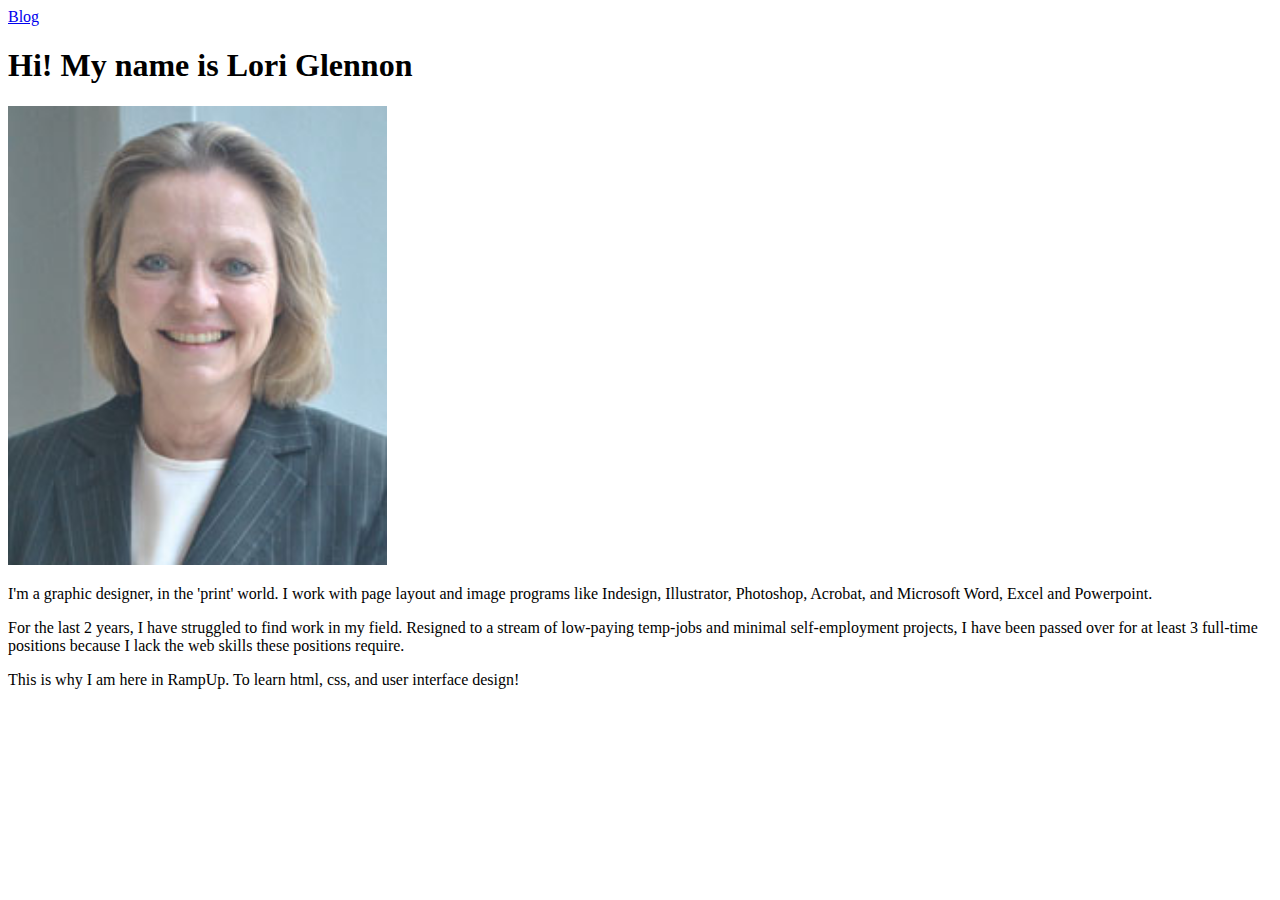
==== index.html @ 17e8cf0d "linked the blog to main" ====
<!DOCTYPE html>
	<html lang="en"
	<head>
		<meta charset="UTF-8">
		<title>Lori Glennon</title>
		<link rel="stylesheet" type="text/css" href="style/style.css">
	</head>
	<body>

		<a href="pages/blog/index.html">Blog</a>
		<h1 class="headline">Hi! My name is Lori Glennon</h1>
	

		<div class="loriImage">
			<img src="images/DSC_2844_chosen.jpg"  width="30%" alt="lori">

		<p>I'm a graphic designer, in the 'print' world. I work with page layout and image programs like Indesign, Illustrator, Photoshop, Acrobat, and Microsoft Word, Excel and Powerpoint.</p>

		<p>For the last 2 years, I have struggled to find work in my field. Resigned to a stream of low-paying temp-jobs and minimal self-employment projects, I have been passed over for at least 3 full-time positions because I lack the web skills these positions require.</p>

		<p>This is why I am here in RampUp. To learn html, css, and user interface design!</p>

	</body>
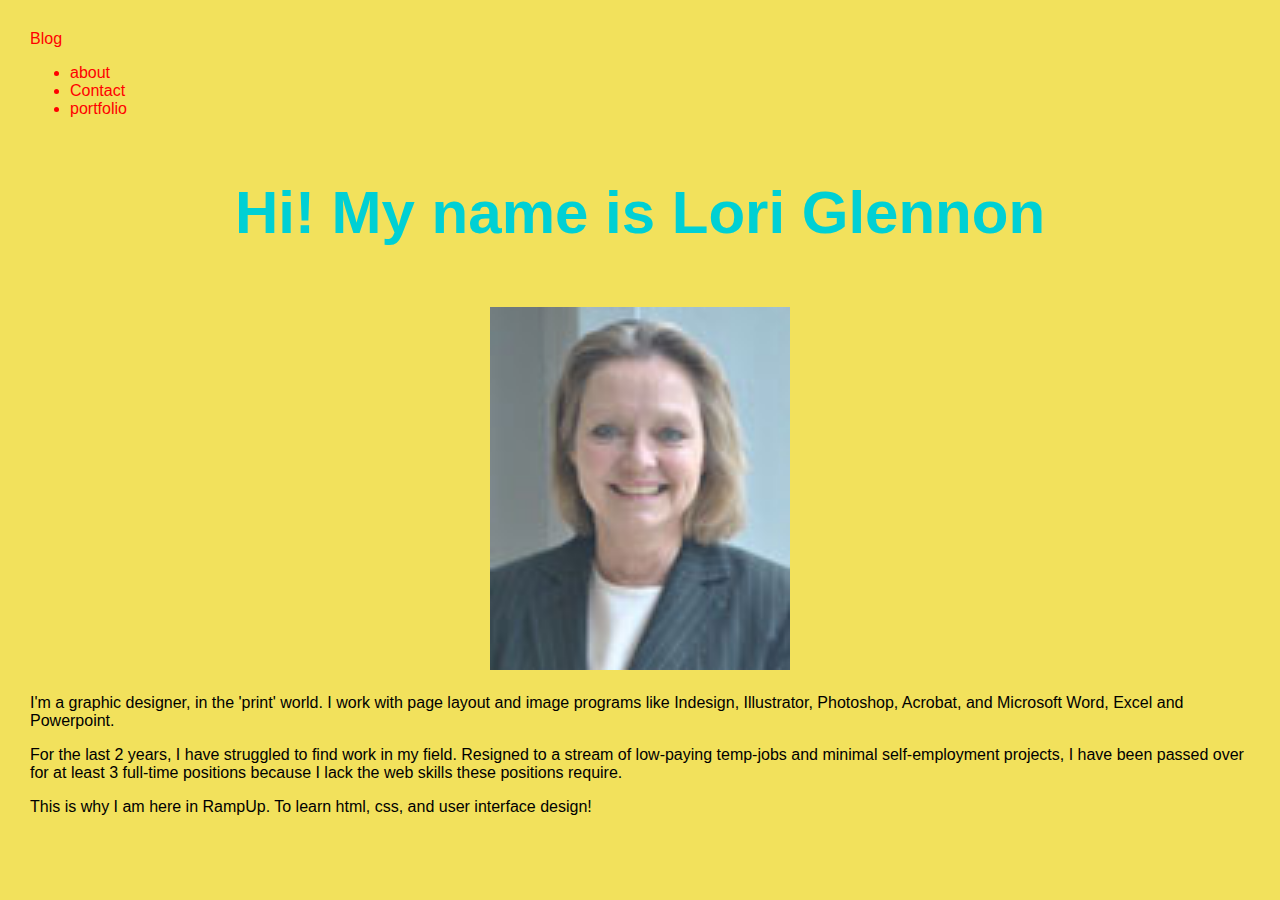
==== commit 8ece3add: "lab 2 html and lab 3 css" ====
--- a/index.html
+++ b/index.html
@@ -1,18 +1,31 @@
 <!DOCTYPE html>
-	<html lang="en"
+<html>
+	<html lang="en">
 	<head>
 		<meta charset="UTF-8">
 		<title>Lori Glennon</title>
-		<link rel="stylesheet" type="text/css" href="style/style.css">
+		<link rel="stylesheet" type="text/css" href="stylesheets/style.css">
+	
 	</head>
+	
+
 	<body>
+	
+		<a href="pages/blog/index.html">Blog</a>
 
-		<a href="pages/blog/index.html">Blog</a>
+
+		<ul>
+			<a href="pages/about/index.html"><li>about</li></a>
+			<a href="pages/contact/index.html"><li>Contact</li></a>
+			<a href="pages/portfolio/index.html"><li>portfolio</li></a>
+
+		</ul>
 		<h1 class="headline">Hi! My name is Lori Glennon</h1>
 	
 
 		<div class="loriImage">
-			<img src="images/DSC_2844_chosen.jpg"  width="30%" alt="lori">
+			<img src="images/DSC_2844_chosen.jpg" class="lori" alt="lori">
+		</div>
 
 		<p>I'm a graphic designer, in the 'print' world. I work with page layout and image programs like Indesign, Illustrator, Photoshop, Acrobat, and Microsoft Word, Excel and Powerpoint.</p>
 
@@ -20,4 +33,5 @@
 
 		<p>This is why I am here in RampUp. To learn html, css, and user interface design!</p>
 
-	</body>	+	</body>	
+	</html>--- a/stylesheets/style.css
+++ b/stylesheets/style.css
@@ -0,0 +1,47 @@
+body{
+	margin: 10px;
+	padding: 20px;
+	font-family: Helvetic, sans-serif;
+	background-color:#F2E15C;
+}
+
+.headline{
+	font-size:60px;
+	color:#00D0D4;
+	font-weight:bold;
+	text-align:center;
+	padding:20px;
+}
+
+.loriImage{
+	text-align:center;
+	margin: 20px auto;
+}
+
+.lori{
+width: 300px
+}
+
+/* unvisited link */
+a:link {
+    color: #FF0000;
+    text-decoration: none;
+}
+
+/* visited link */
+a:visited {
+    color: #00FF00;
+    text-decoration: none;
+}
+
+/* mouse over link */
+a:hover {
+    color: #FF00FF;
+    text-decoration: none;
+}
+
+/* selected link */
+a:active {
+    color: #0000FF;
+    text-decoration: none;
+}